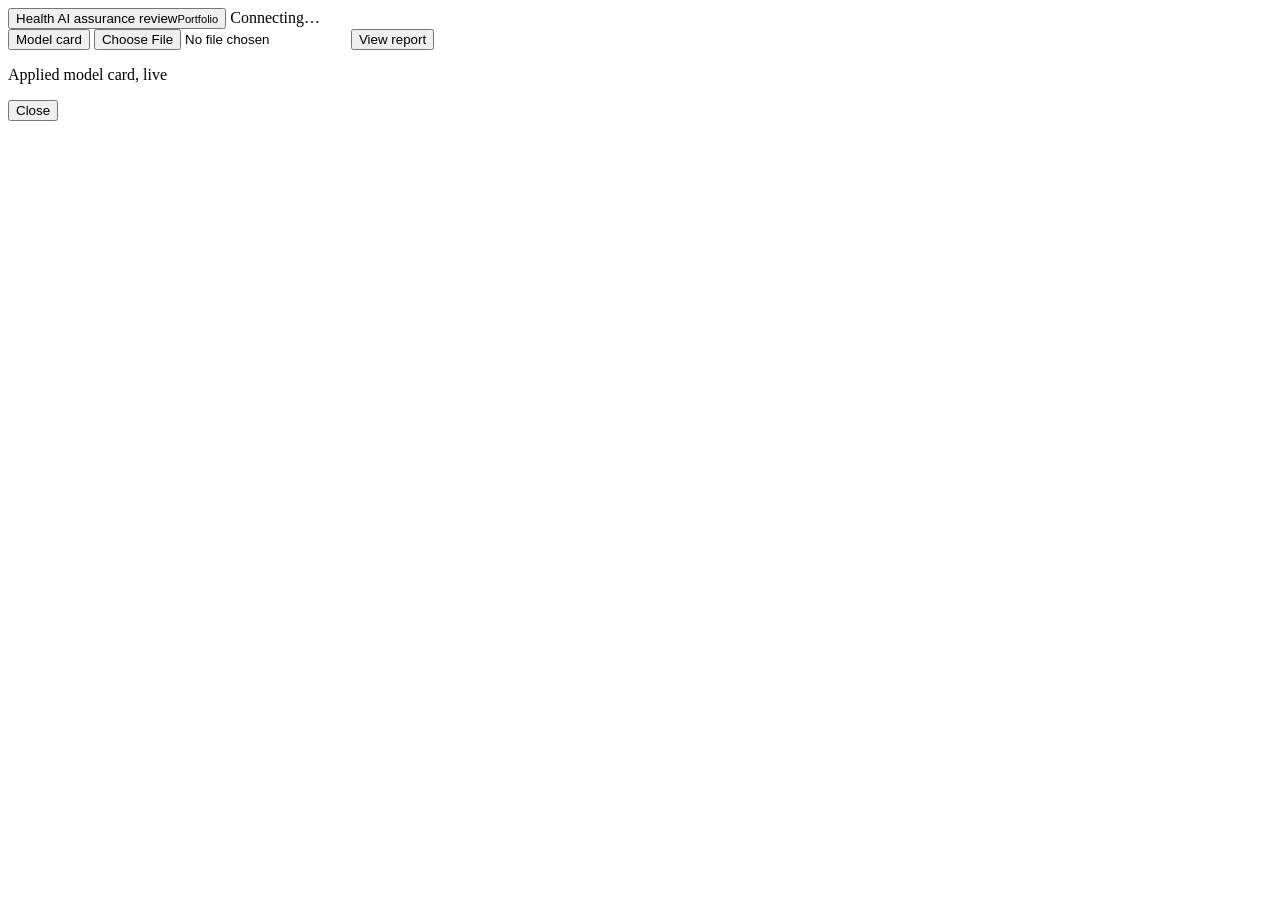
==== app/index.html @ ef38ec29 "Refactor the dashboard into modules; add OPTICA as a pluggable framework The dashboard was one 1,382" ====
<!DOCTYPE html>
<html lang="en">
<head>
<meta charset="utf-8">
<meta name="viewport" content="width=device-width, initial-scale=1, viewport-fit=cover">
<title>Health AI assurance review</title>
<link rel="preconnect" href="https://fonts.googleapis.com">
<link rel="preconnect" href="https://fonts.gstatic.com" crossorigin>
<link href="https://fonts.googleapis.com/css2?family=Archivo:wdth,wght@62..125,400..900&family=Public+Sans:wght@400;500;600;700&display=swap" rel="stylesheet">
<style>
/*@CSS@*/
</style>
</head>
<body class="home">
<header class="top">
  <button class="brand-btn" id="brandBtn" type="button" aria-label="Go to all projects"><span class="brand">Health AI assurance review<small id="projName">Portfolio</small></span></button>
  <span class="mode" id="mode">Connecting…</span>
  <div class="spacer"></div>
  <span class="saved" id="saved" aria-live="polite"></span>
  <button class="btn ghost preview-toggle proj-only" id="openPreview" type="button">Model card</button>
  <input type="file" id="importFile" accept="application/json,.json" class="vh" aria-label="Import project JSON">
  <button class="btn proj-only" id="goReport" type="button">View report</button>
</header>
<div class="shell">
  <nav class="rail" aria-label="Review steps"><ol id="rail"></ol></nav>
  <main id="main" tabindex="-1"></main>
  <aside class="panel" id="panel" aria-label="Applied model card preview">
    <div class="panel-head"><p>Applied model card, live</p><button class="btn ghost panel-close" id="closePreview" type="button">Close</button></div>
    <div id="labelHost"></div>
  </aside>
</div>
<div class="toast" id="toast" role="status"></div>
<script>
/*@JS@*/
</script>
</body>
</html>
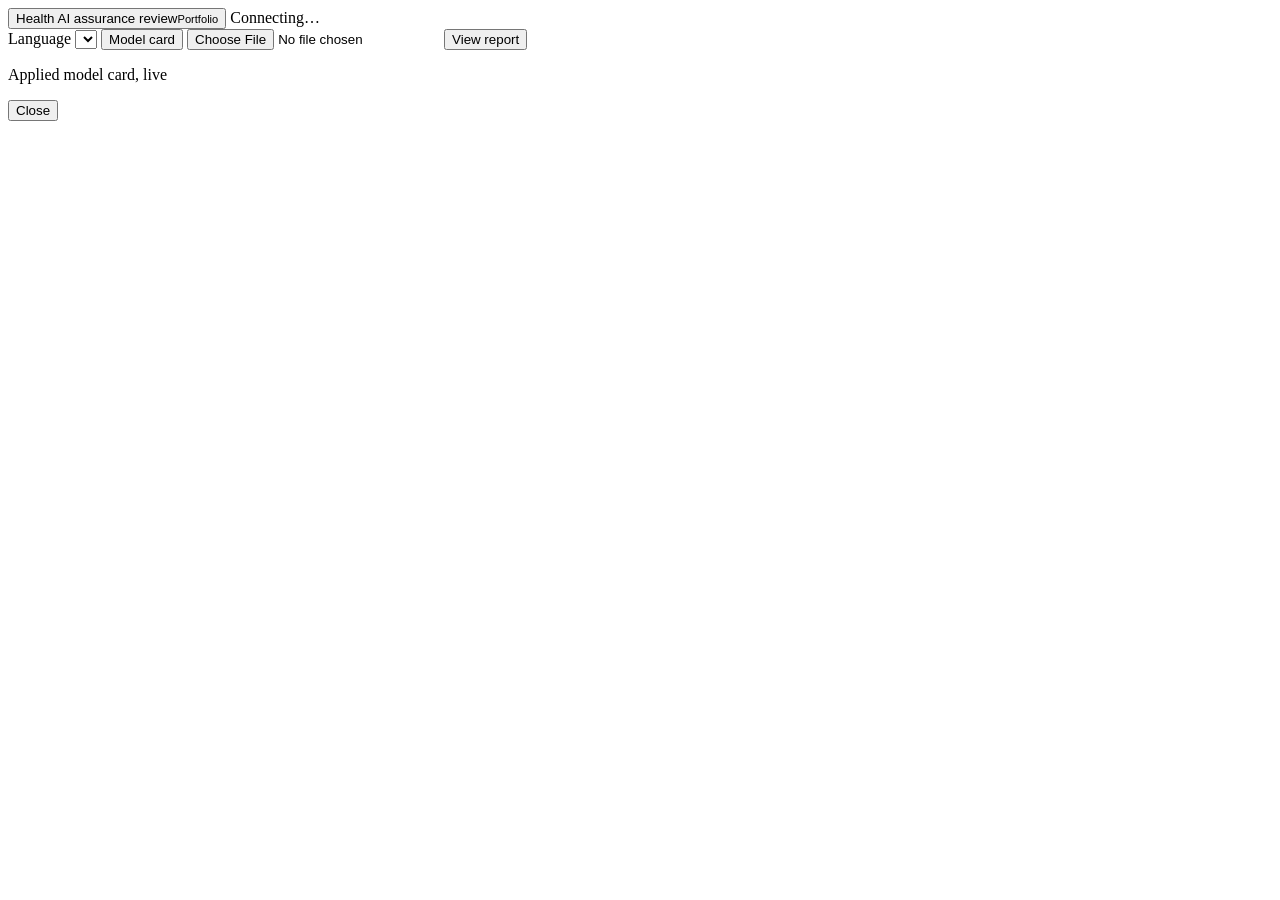
==== commit 56507b72: "Seven languages for the dashboard: catalogs, picker, dates and checks (#80) Part of #80, phase 1. Th" ====
--- a/app/index.html
+++ b/app/index.html
@@ -4,28 +4,42 @@
 <meta charset="utf-8">
 <meta name="viewport" content="width=device-width, initial-scale=1, viewport-fit=cover">
 <title>Health AI assurance review</title>
-<link rel="preconnect" href="https://fonts.googleapis.com">
-<link rel="preconnect" href="https://fonts.gstatic.com" crossorigin>
-<link href="https://fonts.googleapis.com/css2?family=Archivo:wdth,wght@62..125,400..900&family=Public+Sans:wght@400;500;600;700&display=swap" rel="stylesheet">
+<!-- No webfont link, deliberately.
+
+     This file is the dashboard for a hospital's governance records. Fetching
+     a stylesheet from fonts.googleapis.com meant every page load announced
+     itself to a third party, from a tool whose entire subject is where
+     regulated data goes -- and it failed to render properly on the
+     egress-filtered networks this is most likely to run on.
+
+     --sans and --display in the stylesheet already name complete fallback
+     stacks ending in system-ui, so the typography degrades to the platform
+     UI face rather than to Times. Inline a base64 @font-face subset here if
+     the exact faces ever matter more than this does.
+
+     Keeping this file free of third-party origins is also what lets the
+     Content-Security-Policy in proxy/Caddyfile be as tight as it is. -->
 <style>
 /*@CSS@*/
 </style>
 </head>
 <body class="home">
 <header class="top">
-  <button class="brand-btn" id="brandBtn" type="button" aria-label="Go to all projects"><span class="brand">Health AI assurance review<small id="projName">Portfolio</small></span></button>
-  <span class="mode" id="mode">Connecting…</span>
+  <button class="brand-btn" id="brandBtn" type="button" aria-label="Go to all projects" data-i18n-aria="header.goHome"><span class="brand"><span data-i18n="header.brand">Health AI assurance review</span><small id="projName">Portfolio</small></span></button>
+  <span class="mode" id="mode" data-i18n="header.connecting">Connecting…</span>
   <div class="spacer"></div>
   <span class="saved" id="saved" aria-live="polite"></span>
-  <button class="btn ghost preview-toggle proj-only" id="openPreview" type="button">Model card</button>
-  <input type="file" id="importFile" accept="application/json,.json" class="vh" aria-label="Import project JSON">
-  <button class="btn proj-only" id="goReport" type="button">View report</button>
+  <label class="vh" for="lang" data-i18n="lang.label">Language</label>
+  <select class="lang" id="lang"></select>
+  <button class="btn ghost preview-toggle proj-only" id="openPreview" type="button" data-i18n="header.modelCard">Model card</button>
+  <input type="file" id="importFile" accept="application/json,.json" class="vh" aria-label="Import project JSON" data-i18n-aria="header.import">
+  <button class="btn proj-only" id="goReport" type="button" data-i18n="header.viewReport">View report</button>
 </header>
 <div class="shell">
-  <nav class="rail" aria-label="Review steps"><ol id="rail"></ol></nav>
+  <nav class="rail" aria-label="Review steps" data-i18n-aria="nav.steps"><ol id="rail"></ol></nav>
   <main id="main" tabindex="-1"></main>
-  <aside class="panel" id="panel" aria-label="Applied model card preview">
-    <div class="panel-head"><p>Applied model card, live</p><button class="btn ghost panel-close" id="closePreview" type="button">Close</button></div>
+  <aside class="panel" id="panel" aria-label="Applied model card preview" data-i18n-aria="panel.label">
+    <div class="panel-head"><p data-i18n="panel.title">Applied model card, live</p><button class="btn ghost panel-close" id="closePreview" type="button" data-i18n="panel.close">Close</button></div>
     <div id="labelHost"></div>
   </aside>
 </div>
